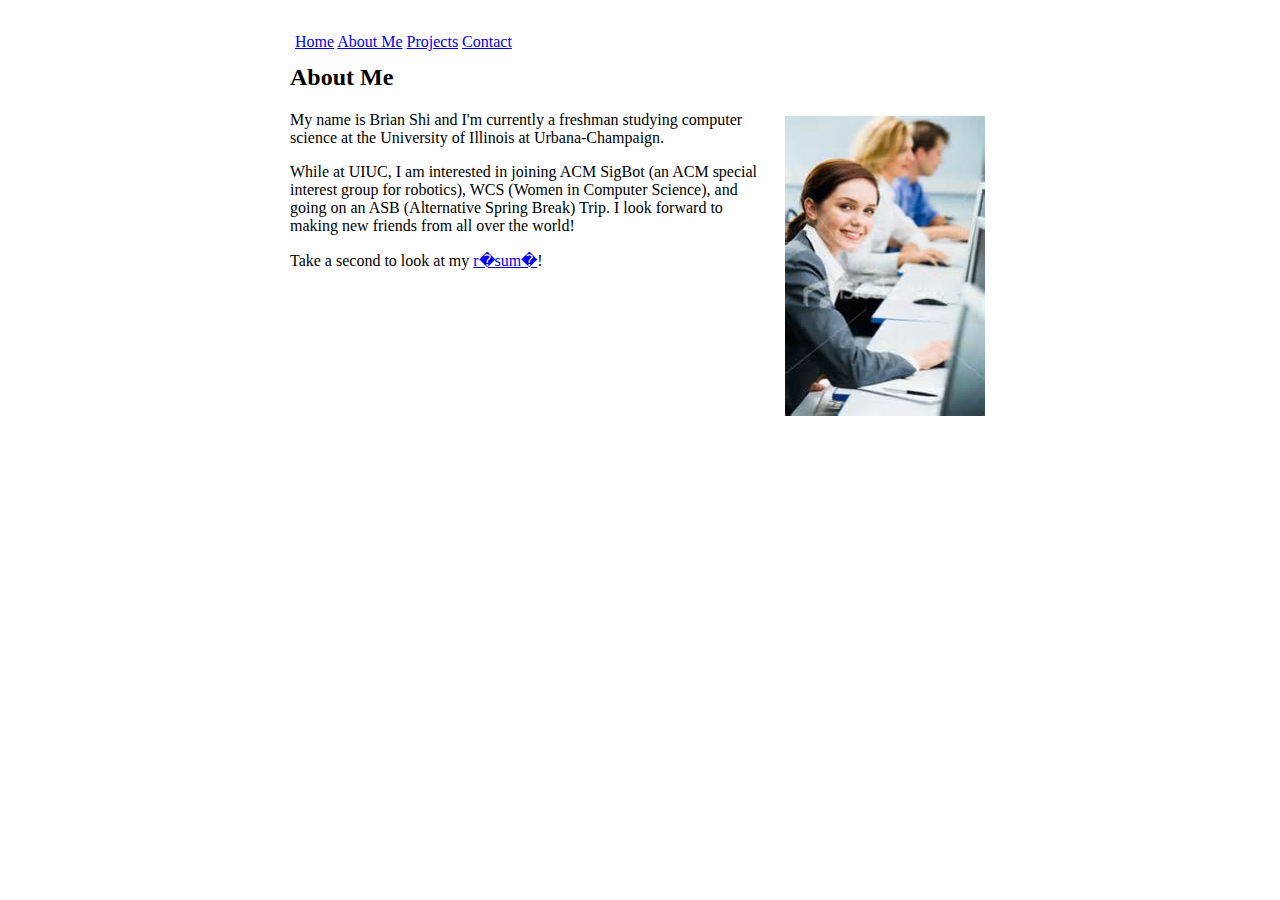
==== aboutme.html @ a79ac8fe "Version1" ====
<!DOCTYPE html>
<html>

<head>
	<!-- add styling to the assets/css folder-->
	<link rel="stylesheet" type="text/css" href="assets/css/portfolio.css" />

</head>

<body>
	<div class="body-center">
	<!-- navbar -->
	<div class="navbar">
		<a href="index.html">Home</a>
		<a href="aboutme.html">About Me</a>
		<a href="projects.html">Projects</a>
		<a href="contact.html">Contact</a>
	</div>
	<!-- end navbar --> 
	<br><br>
	
	<h2>About Me</h2>
	
	<img id="profile-picture" src="assets/img/FirstnameLastname.jpg" width="200" height="300" class="floatright" />
	<p>My name is Brian Shi and I'm currently a freshman studying computer science at the University of Illinois at Urbana-Champaign. </p>
	
	<p>While at UIUC, I am interested in joining ACM SigBot (an ACM special interest group for robotics), WCS (Women in Computer Science), and going on an ASB (Alternative Spring Break) Trip. I look forward to making new friends from all over the world! </p>
	
	<p>	Take a second to look at my <a href="assets/Resume-FirstnameLastname.pdf">r�sum�</a>!</p>
</body>

</div>
	
	</div>




	<!-- add javascript code to the assets/js folder-->
	<script type="text/javascript" src="assets/js/portfolio.js"></script>
</body>
</html>
---- assets/css/portfolio.css ----
@charset "utf-8";

a{color:0x0000FF !important;}
a:hover{color:0xFF3300 !important;}
a:visited{color:0xFFCCCC !important;}

.navbar
{
	float:left;
	padding:5px;
	margin-top:20px;
	display:block;
}

.clearfix
{
	clear:both;
}

.floatright 
{
	margin:5px;
	float:right;
}

.floatleft
{
	float:left;
	clear:both;
}


.body-center
{
	width: 700px ;
	margin-left: auto ;
	margin-right: auto ;
}

#profile-picture
{
	margin-left: 20px;
}
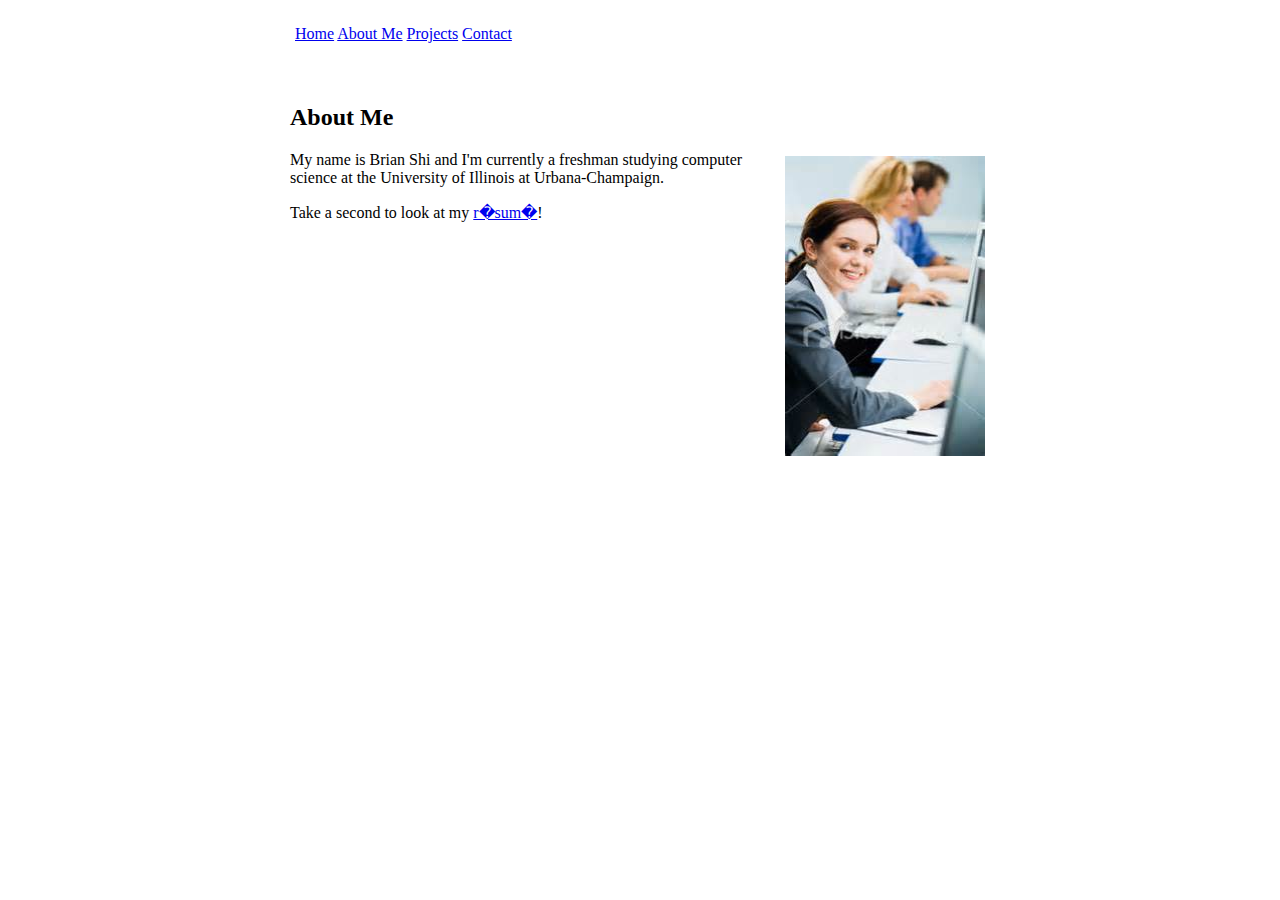
==== commit 38f08914: "Version2" ====
--- a/aboutme.html
+++ b/aboutme.html
@@ -24,8 +24,6 @@
 	<img id="profile-picture" src="assets/img/FirstnameLastname.jpg" width="200" height="300" class="floatright" />
 	<p>My name is Brian Shi and I'm currently a freshman studying computer science at the University of Illinois at Urbana-Champaign. </p>
 	
-	<p>While at UIUC, I am interested in joining ACM SigBot (an ACM special interest group for robotics), WCS (Women in Computer Science), and going on an ASB (Alternative Spring Break) Trip. I look forward to making new friends from all over the world! </p>
-	
 	<p>	Take a second to look at my <a href="assets/Resume-FirstnameLastname.pdf">r�sum�</a>!</p>
 </body>
 
--- a/assets/css/portfolio.css
+++ b/assets/css/portfolio.css
@@ -6,7 +6,7 @@
 
 .navbar
 {
-	float:left;
+	float:center;
 	padding:5px;
 	margin-top:20px;
 	display:block;
